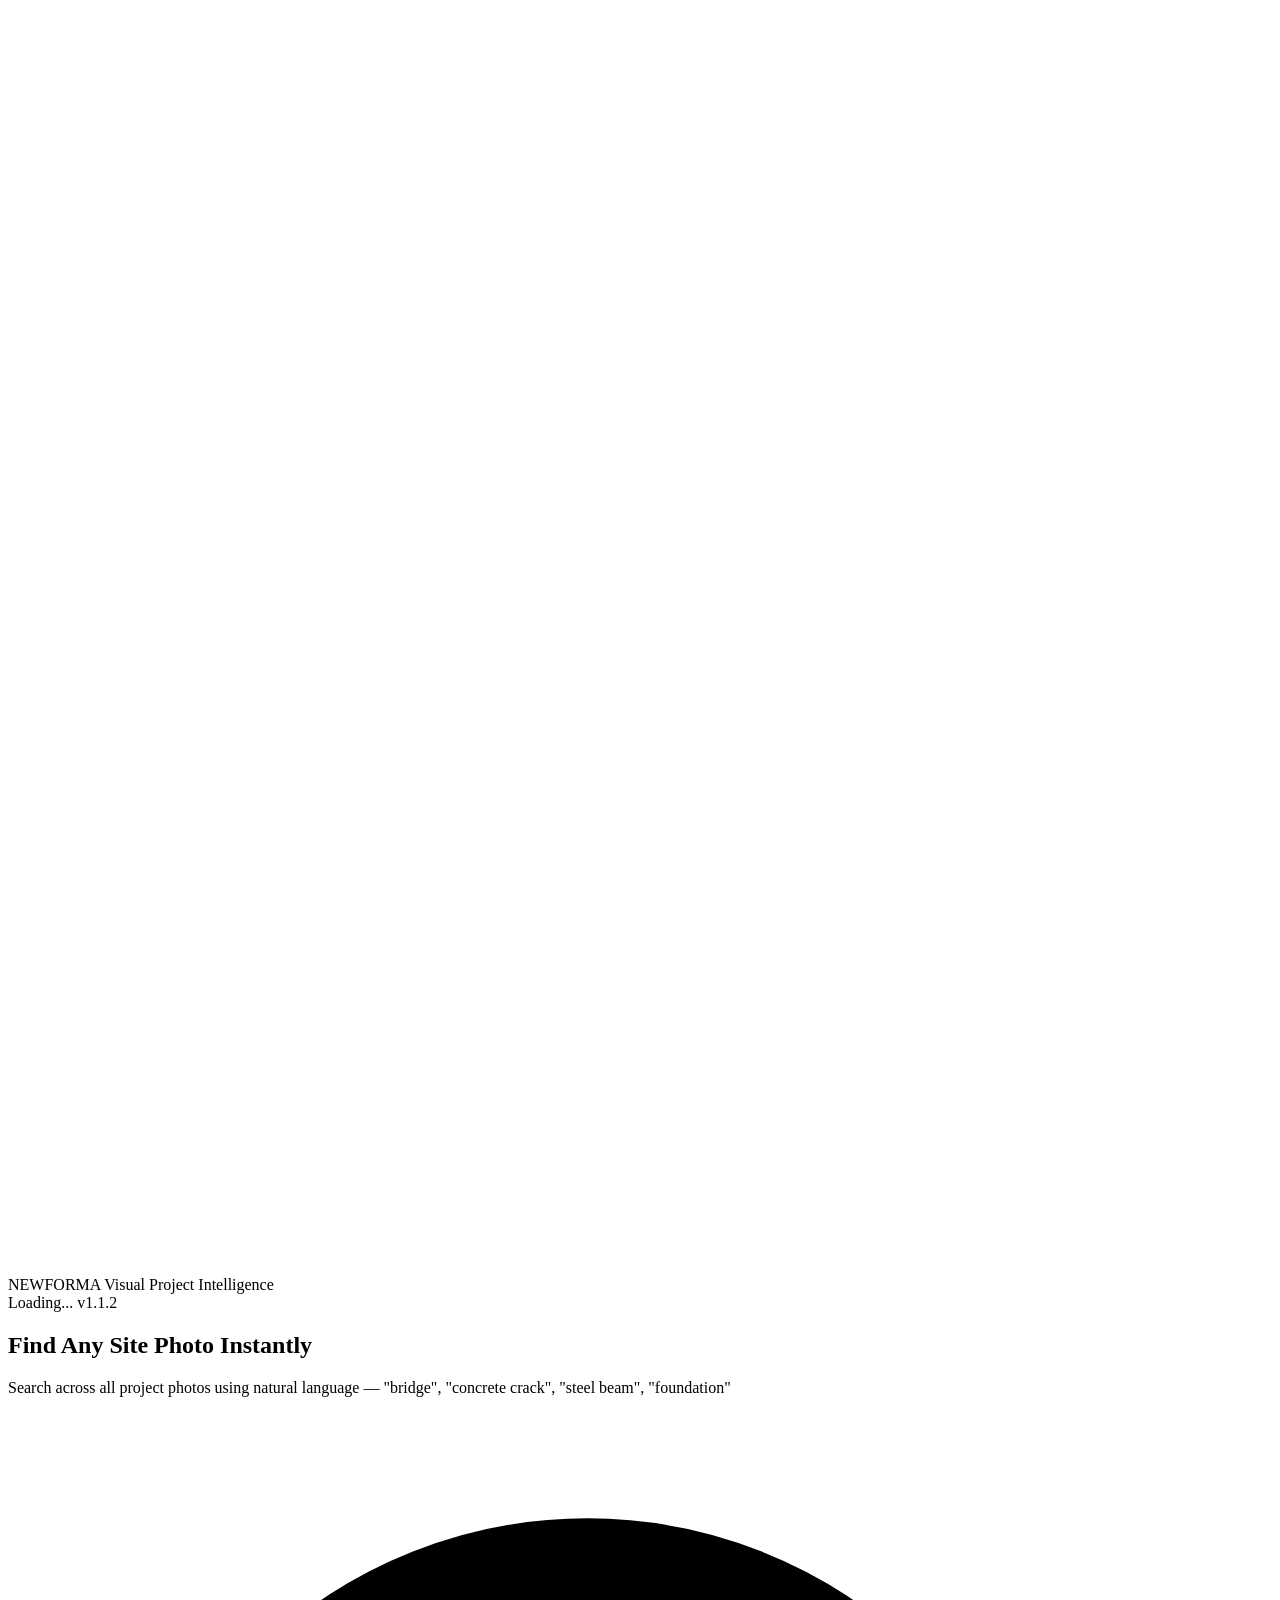
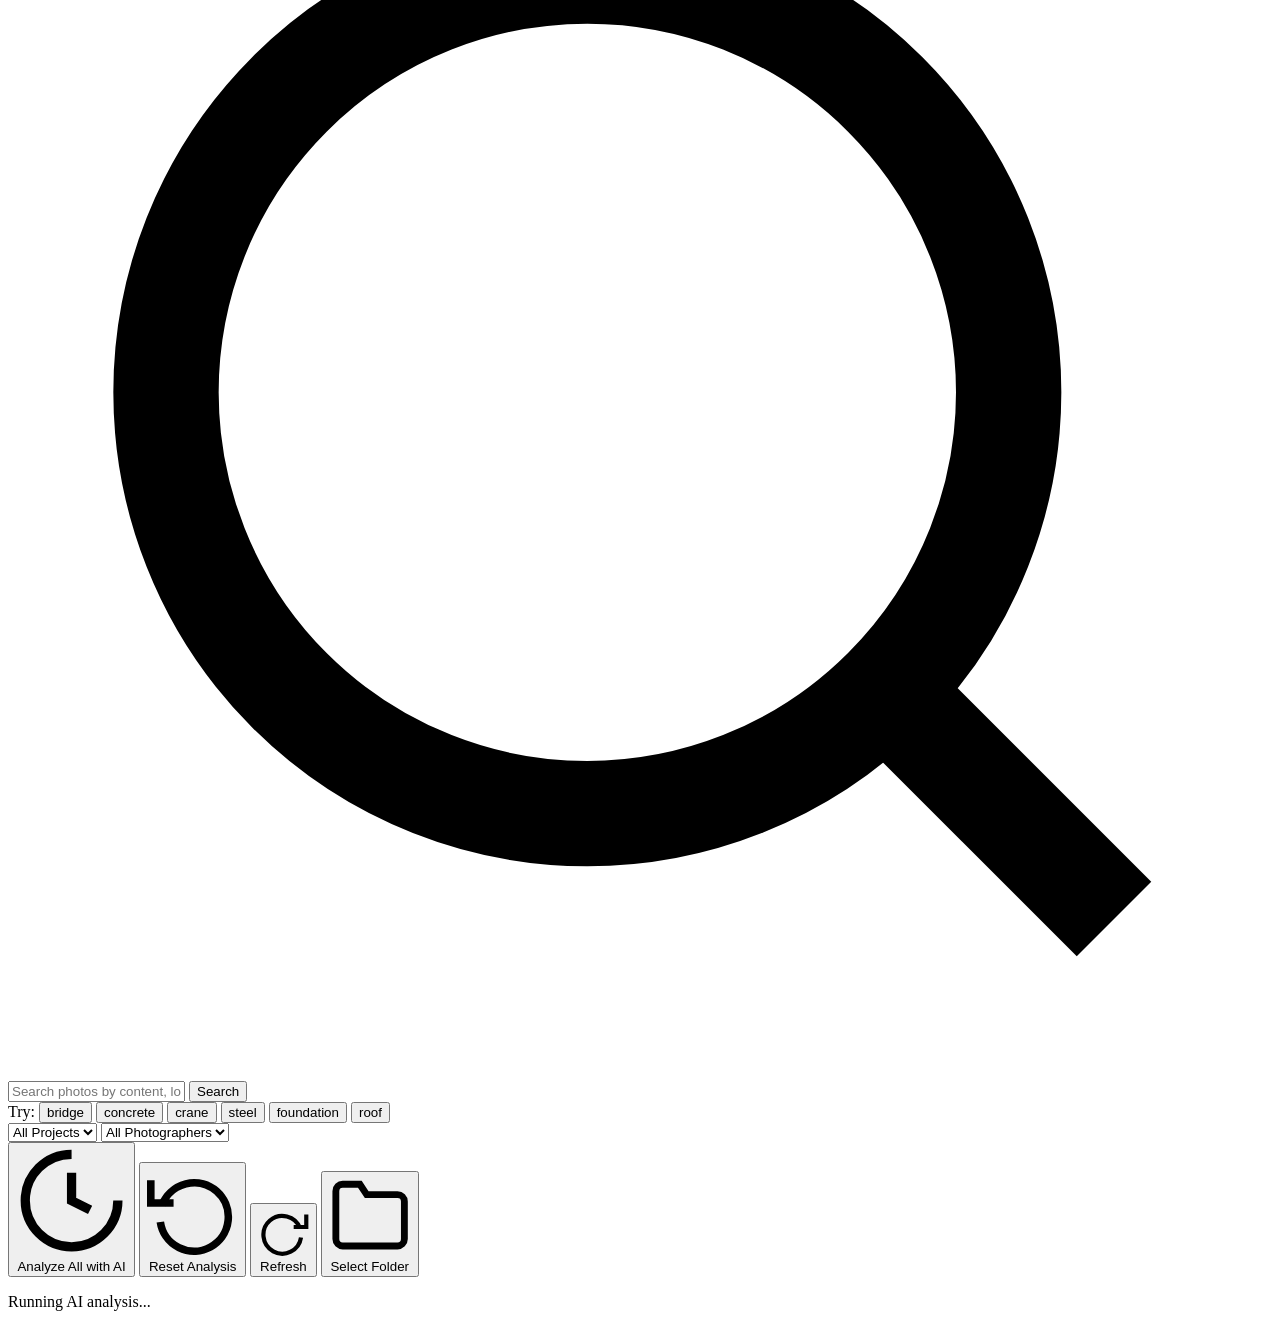
==== 2 - AI-Assisted Image Search/app/frontend/index.html @ d489d7b7 "fix(frontend): restore AI label confidence bars using ai_tags field v1.1.2" ====
<!DOCTYPE html>
<html lang="en">
<head>
  <meta charset="UTF-8" />
  <meta name="viewport" content="width=device-width, initial-scale=1.0" />
  <title>Visual Project Intelligence Search | Newforma</title>
  <link rel="icon" type="image/svg+xml" href="/favicon.svg" />
  <link rel="preconnect" href="https://fonts.googleapis.com" />
  <link rel="preconnect" href="https://fonts.gstatic.com" crossorigin />
  <link href="https://fonts.googleapis.com/css2?family=Montserrat:wght@300;400;600;700&display=swap" rel="stylesheet" />
  <link rel="stylesheet" href="/static/styles.css?v=1021" />
</head>
<body>
  <!-- Header -->
  <header class="header">
    <div class="header-inner">
      <div class="header-brand">
        <svg class="logo-mark" viewBox="0 0 48 48" fill="none" xmlns="http://www.w3.org/2000/svg" aria-hidden="true">
          <polygon points="24,2 44,13 44,35 24,46 4,35 4,13" fill="none" stroke="white" stroke-width="2"/>
          <line x1="24" y1="2" x2="24" y2="46" stroke="white" stroke-width="1.5"/>
          <line x1="4" y1="13" x2="44" y2="35" stroke="white" stroke-width="1.5"/>
          <line x1="44" y1="13" x2="4" y2="35" stroke="white" stroke-width="1.5"/>
          <line x1="24" y1="2" x2="44" y2="35" stroke="white" stroke-width="1"/>
          <line x1="24" y1="2" x2="4" y2="35" stroke="white" stroke-width="1"/>
        </svg>
        <div class="header-title">
          <span class="brand-name">NEWFORMA</span>
          <span class="product-name">Visual Project Intelligence</span>
        </div>
      </div>
      <nav class="header-nav">
        <span class="nav-badge" id="stats-badge">Loading...</span>
        <span class="version-badge">v1.1.2</span>
      </nav>
    </div>
  </header>

  <!-- Hero Search Bar -->
  <section class="hero">
    <div class="hero-inner">
      <h1 class="hero-title">Find Any Site Photo Instantly</h1>
      <p class="hero-subtitle">Search across all project photos using natural language — "bridge", "concrete crack", "steel beam", "foundation"</p>
      <div class="search-bar-wrapper">
        <div class="search-bar">
          <svg class="search-icon" viewBox="0 0 24 24" fill="none" stroke="currentColor" stroke-width="2" aria-hidden="true">
            <circle cx="11" cy="11" r="8"/><line x1="21" y1="21" x2="16.65" y2="16.65"/>
          </svg>
          <input
            type="text"
            id="search-input"
            class="search-input"
            placeholder="Search photos by content, location, or project..."
            autocomplete="off"
            aria-label="Search photos"
          />
          <button class="search-btn" id="search-btn" aria-label="Search">Search</button>
        </div>
        <div class="search-suggestions">
          <span class="suggestion-label">Try:</span>
          <button class="suggestion-chip" data-query="bridge">bridge</button>
          <button class="suggestion-chip" data-query="concrete">concrete</button>
          <button class="suggestion-chip" data-query="crane">crane</button>
          <button class="suggestion-chip" data-query="steel">steel</button>
          <button class="suggestion-chip" data-query="foundation">foundation</button>
          <button class="suggestion-chip" data-query="roof">roof</button>
        </div>
      </div>
    </div>
  </section>

  <!-- Filters & Actions Bar -->
  <div class="toolbar">
    <div class="toolbar-inner">
      <div class="filters">
        <select id="filter-project" class="filter-select" aria-label="Filter by project">
          <option value="">All Projects</option>
        </select>
        <select id="filter-photographer" class="filter-select" aria-label="Filter by photographer">
          <option value="">All Photographers</option>
        </select>
      </div>
      <div class="toolbar-actions">
        <button class="btn btn-secondary" id="analyze-all-btn">
          <svg viewBox="0 0 24 24" fill="none" stroke="currentColor" stroke-width="2" aria-hidden="true">
            <path d="M12 2a10 10 0 1 0 10 10"/><path d="M12 6v6l4 2"/>
          </svg>
          Analyze All with AI
        </button>
        <button class="btn btn-danger" id="reset-btn" title="Clear all AI analysis data">
          <svg viewBox="0 0 24 24" fill="none" stroke="currentColor" stroke-width="2" aria-hidden="true">
            <polyline points="1 4 1 10 7 10"/><path d="M3.51 15a9 9 0 1 0 .49-4.5"/>
          </svg>
          Reset Analysis
        </button>
        <button class="btn btn-ghost" id="refresh-btn" title="Reload photos from current folder">
          <svg viewBox="0 0 24 24" fill="none" stroke="currentColor" stroke-width="2" aria-hidden="true">
            <polyline points="23 4 23 10 17 10"/><path d="M20.49 15a9 9 0 1 1-.49-4.5"/>
          </svg>
          Refresh
        </button>
        <input type="file" id="folder-input" webkitdirectory multiple accept="image/*" style="display:none" aria-hidden="true" />
        <button class="btn btn-ghost" id="select-folder-btn" title="Load images from a local folder">
          <svg viewBox="0 0 24 24" fill="none" stroke="currentColor" stroke-width="2" aria-hidden="true">
            <path d="M22 19a2 2 0 0 1-2 2H4a2 2 0 0 1-2-2V5a2 2 0 0 1 2-2h5l2 3h9a2 2 0 0 1 2 2z"/>
          </svg>
          Select Folder
        </button>
      </div>
    </div>
  </div>

  <!-- Main Content -->
  <main class="main">
    <div class="results-info" id="results-info" aria-live="polite"></div>

    <!-- Analyze Progress (hidden by CSS, shown only during analysis) -->
    <div class="analyze-progress" id="analyze-progress">
      <div class="progress-bar-track">
        <div class="progress-bar-fill" id="progress-bar-fill"></div>
      </div>
      <p id="progress-label">Running AI analysis...</p>
    </div>

    <!-- Loading State removed -->
    <!-- Empty State removed -->

    <!-- Photo Grid -->
    <div class="photo-grid" id="photo-grid" role="list" aria-label="Photo results"></div>

    <!-- Empty State -->
    <div class="empty-state" id="empty-state" hidden>
      <svg viewBox="0 0 64 64" fill="none" stroke="currentColor" stroke-width="1.5" aria-hidden="true">
        <rect x="6" y="14" width="52" height="38" rx="4"/>
        <circle cx="22" cy="28" r="6"/>
        <path d="M6 44l14-10 10 10 10-8 18 14"/>
        <line x1="44" y1="8" x2="44" y2="20" stroke-width="2"/>
        <line x1="38" y1="14" x2="50" y2="14" stroke-width="2"/>
      </svg>
      <h3 id="empty-title">No photos found</h3>
      <p id="empty-message">Try a different search term, or clear the filters to browse all photos.</p>
      <button class="btn btn-secondary" id="empty-clear-btn" style="margin-top:8px">Clear Search</button>
    </div>

    <!-- Loading State -->
    <div class="loading-state" id="loading-state" hidden>
      <div class="spinner" aria-hidden="true"></div>
      <span id="loading-message">Searching...</span>
    </div>
  </main>

  <!-- Photo Detail Modal -->
  <div class="modal-overlay" id="modal-overlay" role="dialog" aria-modal="true" aria-labelledby="modal-title" hidden>
    <div class="modal">
      <button class="modal-close" id="modal-close" aria-label="Close">
        <svg viewBox="0 0 24 24" fill="none" stroke="currentColor" stroke-width="2"><line x1="18" y1="6" x2="6" y2="18"/><line x1="6" y1="6" x2="18" y2="18"/></svg>
      </button>
      <div class="modal-body">
        <div class="modal-image-wrap">
          <img id="modal-image" src="" alt="" class="modal-image" />
          <button class="modal-analyze-btn" id="modal-analyze-btn">Analyze with AI</button>
        </div>
        <div class="modal-info">
          <h2 class="modal-title" id="modal-title"></h2>
          <div class="modal-meta" id="modal-meta"></div>
          <div class="modal-description" id="modal-description"></div>
          <div class="modal-tags" id="modal-tags"></div>
          <div class="modal-labels" id="modal-labels"></div>
        </div>
      </div>
    </div>
  </div>

  <!-- Toast Notification -->
  <div class="toast" id="toast" role="alert" aria-live="assertive"></div>

  <script src="/static/app.js?v=1021"></script>
</body>
</html>
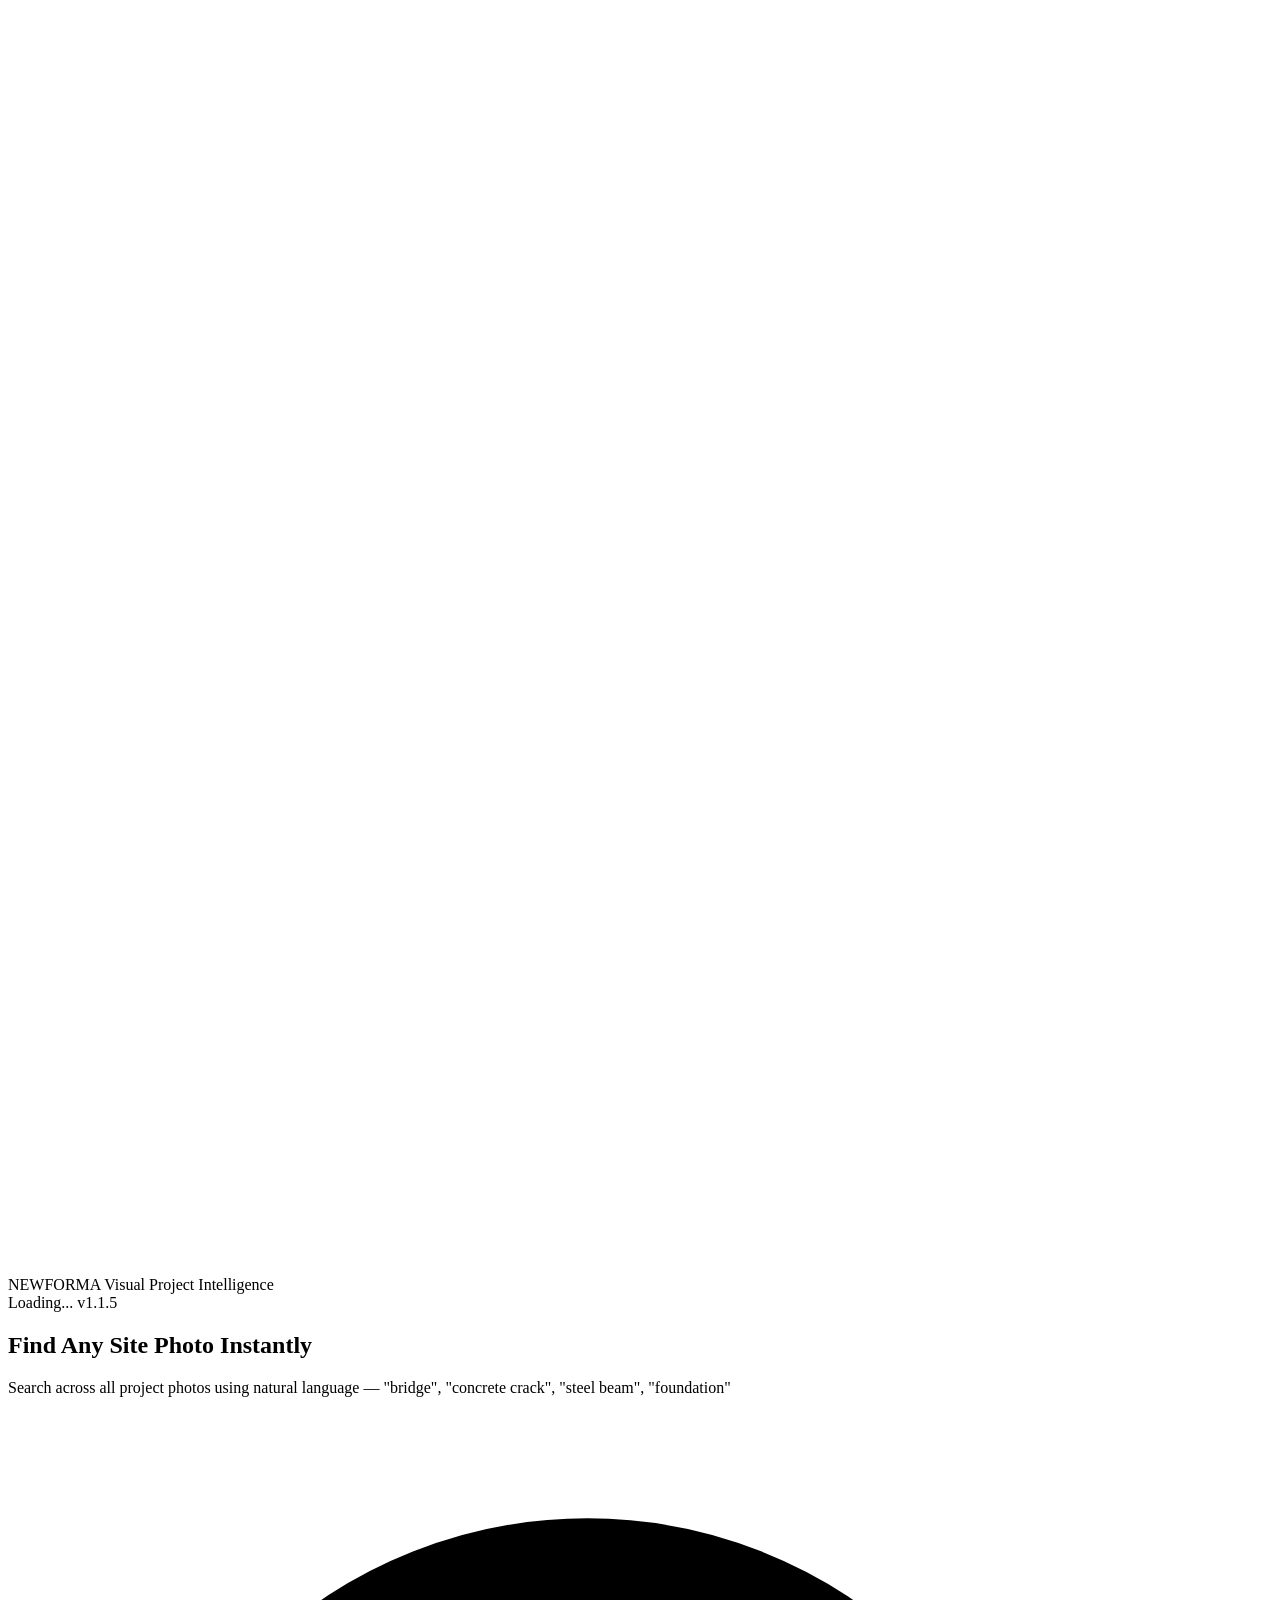
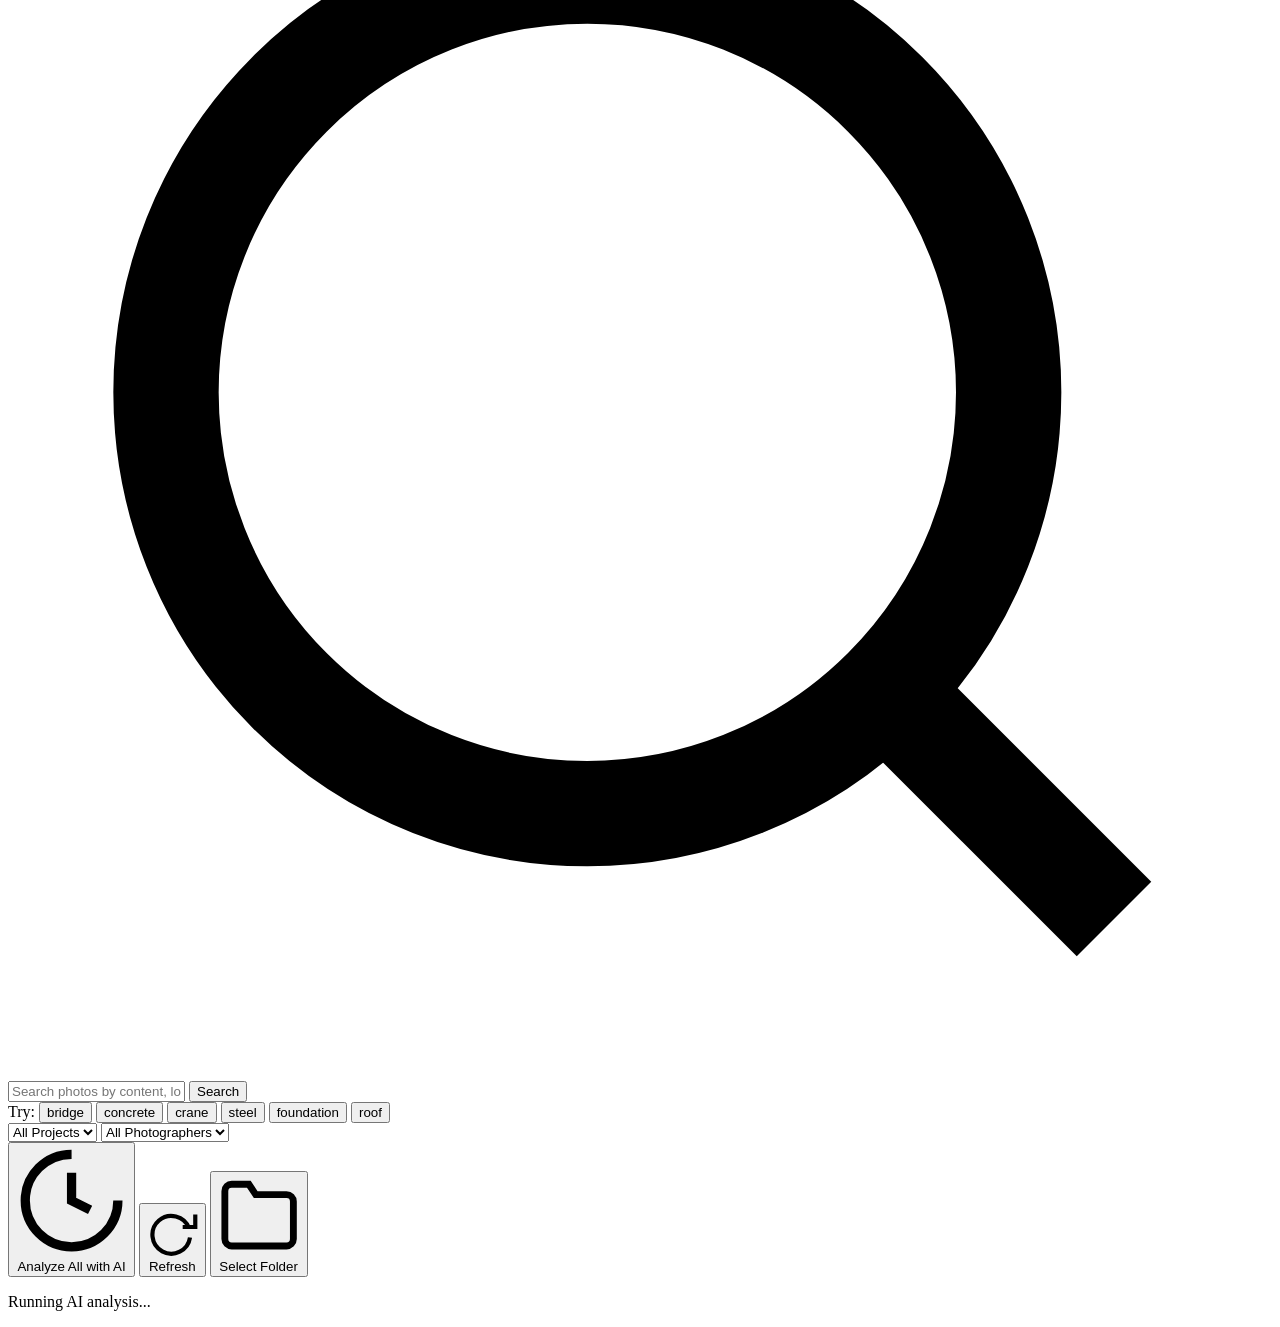
==== commit ebe88a1e: "feat(frontend): analyze each photo individually, remove reset button v1.1.5" ====
--- a/2 - AI-Assisted Image Search/app/frontend/index.html
+++ b/2 - AI-Assisted Image Search/app/frontend/index.html
@@ -30,7 +30,7 @@
       </div>
       <nav class="header-nav">
         <span class="nav-badge" id="stats-badge">Loading...</span>
-        <span class="version-badge">v1.1.2</span>
+        <span class="version-badge">v1.1.5</span>
       </nav>
     </div>
   </header>
@@ -85,12 +85,6 @@
             <path d="M12 2a10 10 0 1 0 10 10"/><path d="M12 6v6l4 2"/>
           </svg>
           Analyze All with AI
-        </button>
-        <button class="btn btn-danger" id="reset-btn" title="Clear all AI analysis data">
-          <svg viewBox="0 0 24 24" fill="none" stroke="currentColor" stroke-width="2" aria-hidden="true">
-            <polyline points="1 4 1 10 7 10"/><path d="M3.51 15a9 9 0 1 0 .49-4.5"/>
-          </svg>
-          Reset Analysis
         </button>
         <button class="btn btn-ghost" id="refresh-btn" title="Reload photos from current folder">
           <svg viewBox="0 0 24 24" fill="none" stroke="currentColor" stroke-width="2" aria-hidden="true">
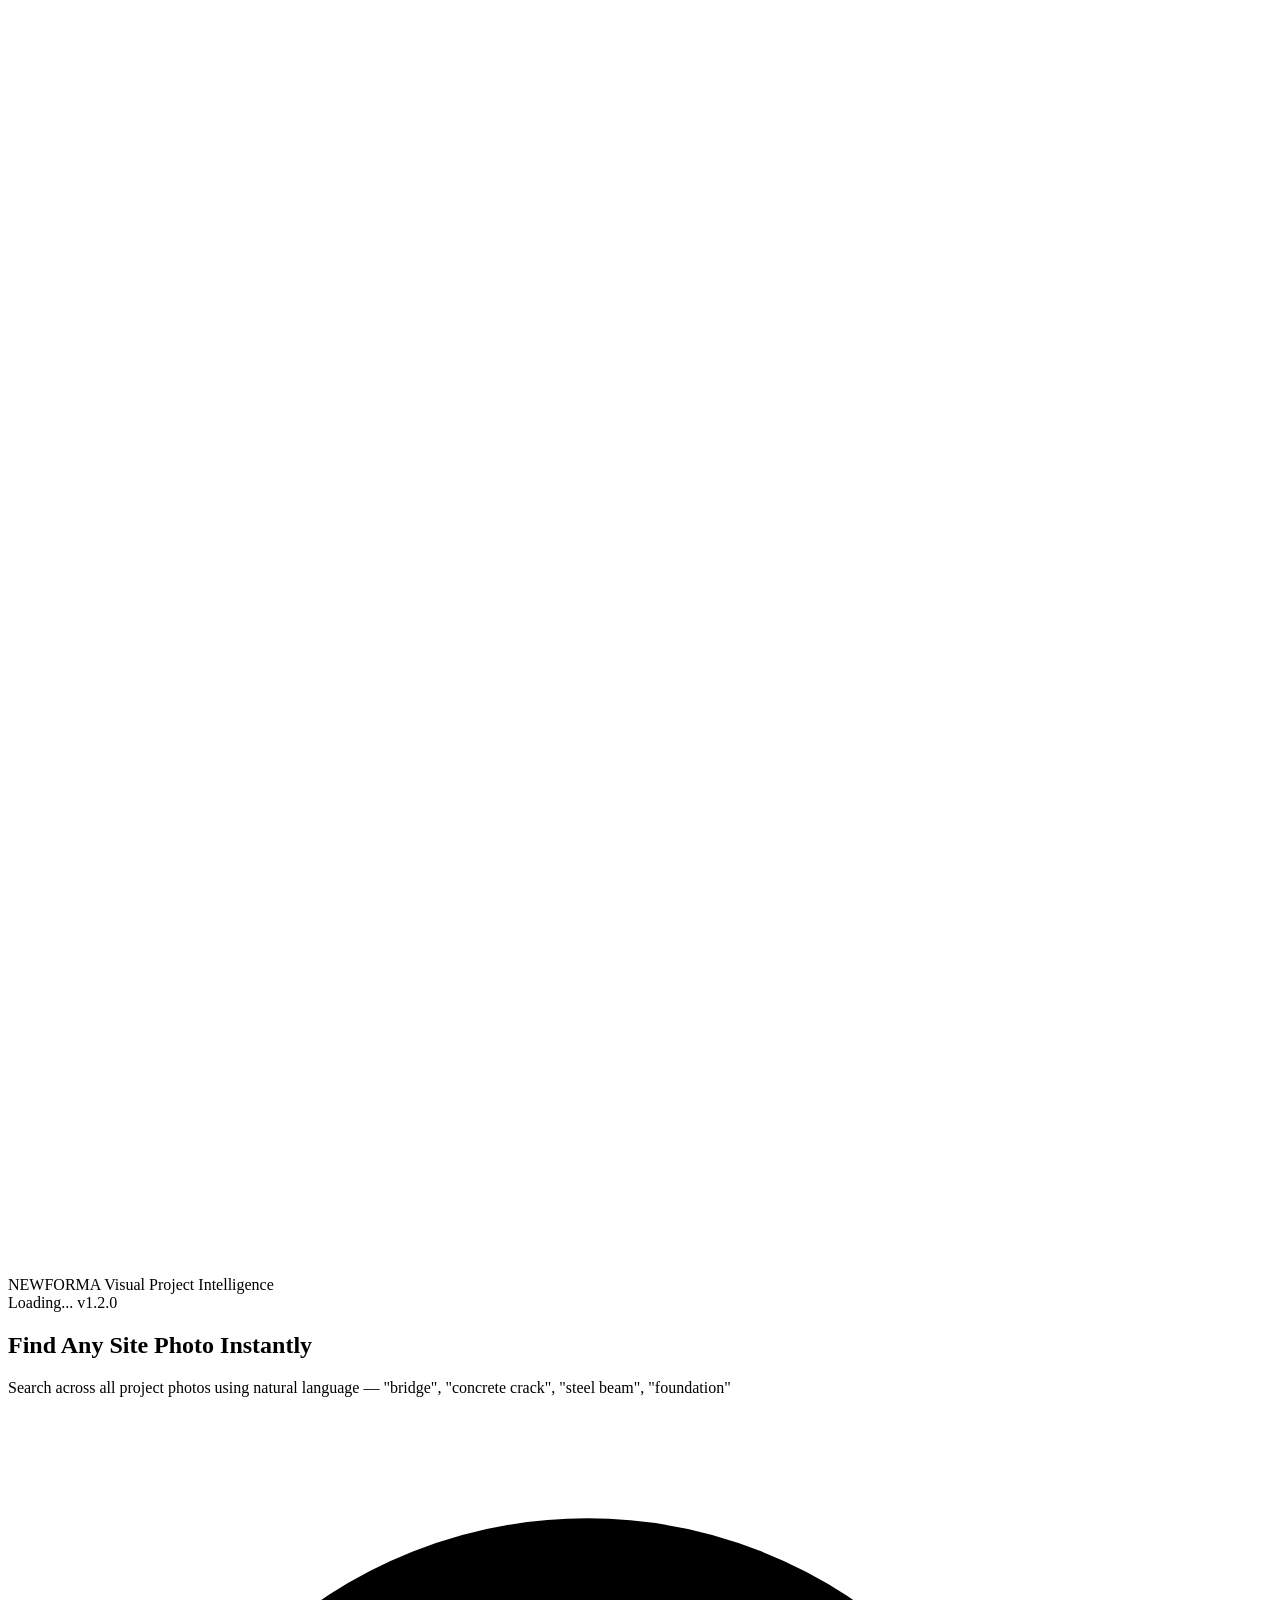
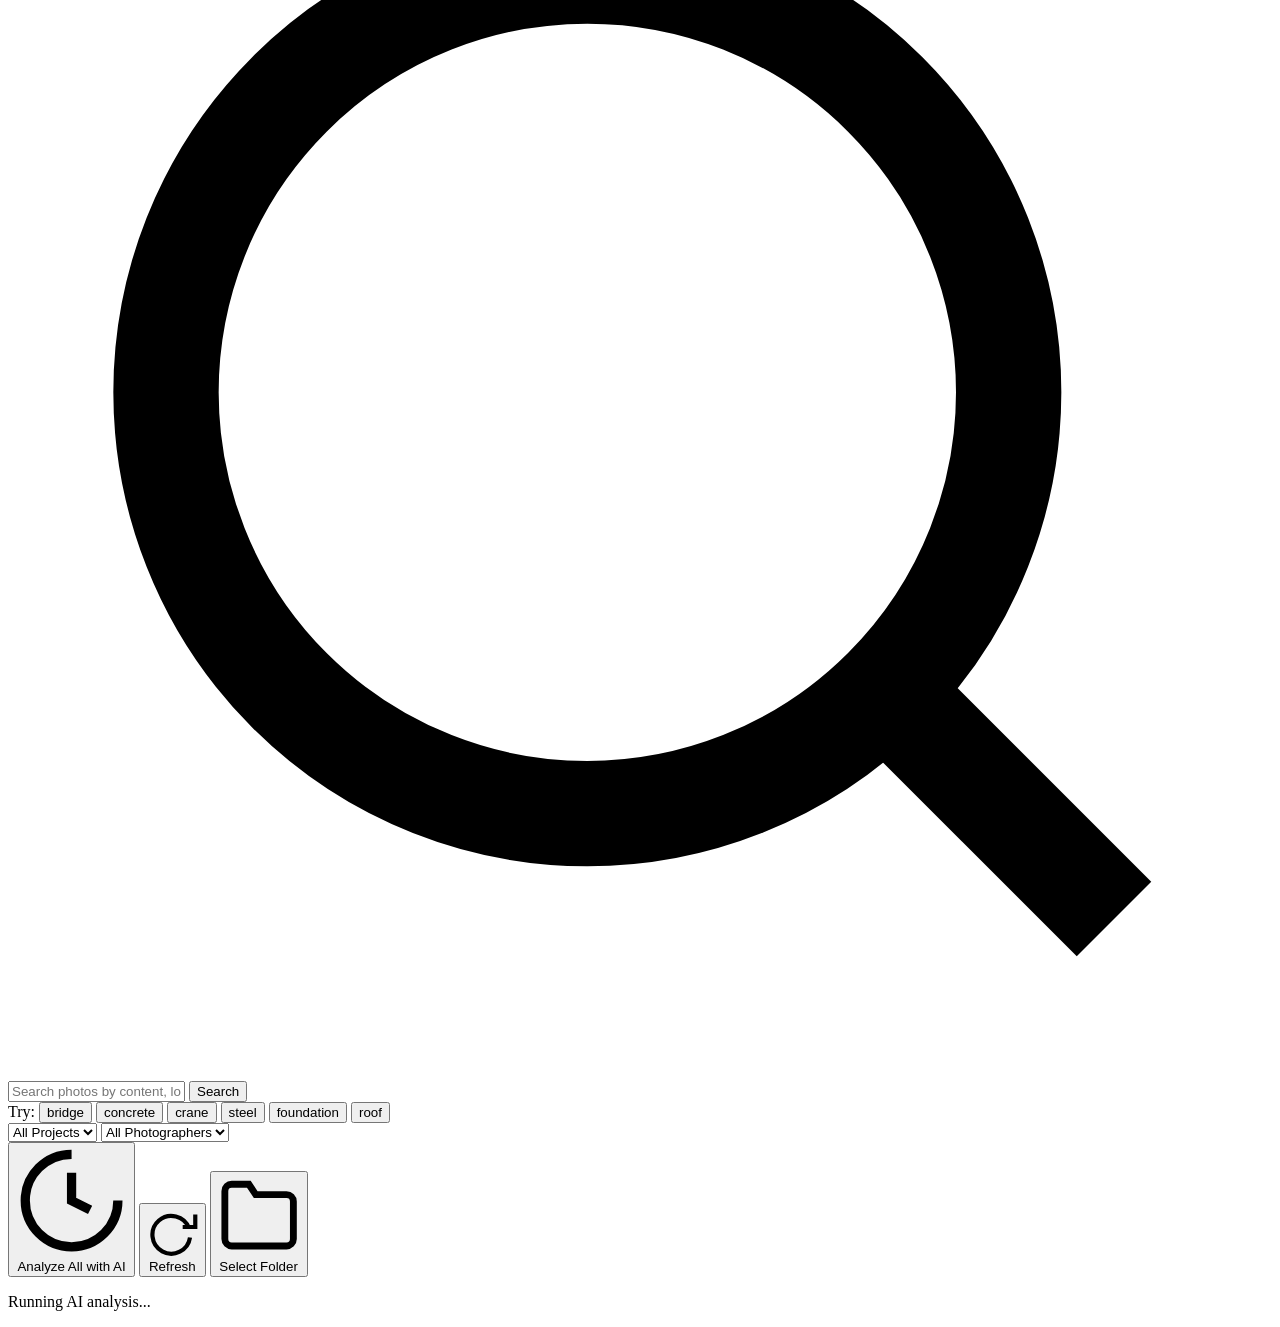
==== commit 6ac8b2d6: "feat(frontend): Find Similar button, fix filters/modal, remove reset v1.2.0" ====
--- a/2 - AI-Assisted Image Search/app/frontend/index.html
+++ b/2 - AI-Assisted Image Search/app/frontend/index.html
@@ -30,7 +30,7 @@
       </div>
       <nav class="header-nav">
         <span class="nav-badge" id="stats-badge">Loading...</span>
-        <span class="version-badge">v1.1.5</span>
+        <span class="version-badge">v1.2.0</span>
       </nav>
     </div>
   </header>
@@ -152,6 +152,7 @@
         <div class="modal-image-wrap">
           <img id="modal-image" src="" alt="" class="modal-image" />
           <button class="modal-analyze-btn" id="modal-analyze-btn">Analyze with AI</button>
+          <button class="modal-similar-btn" id="modal-similar-btn">Find Similar</button>
         </div>
         <div class="modal-info">
           <h2 class="modal-title" id="modal-title"></h2>
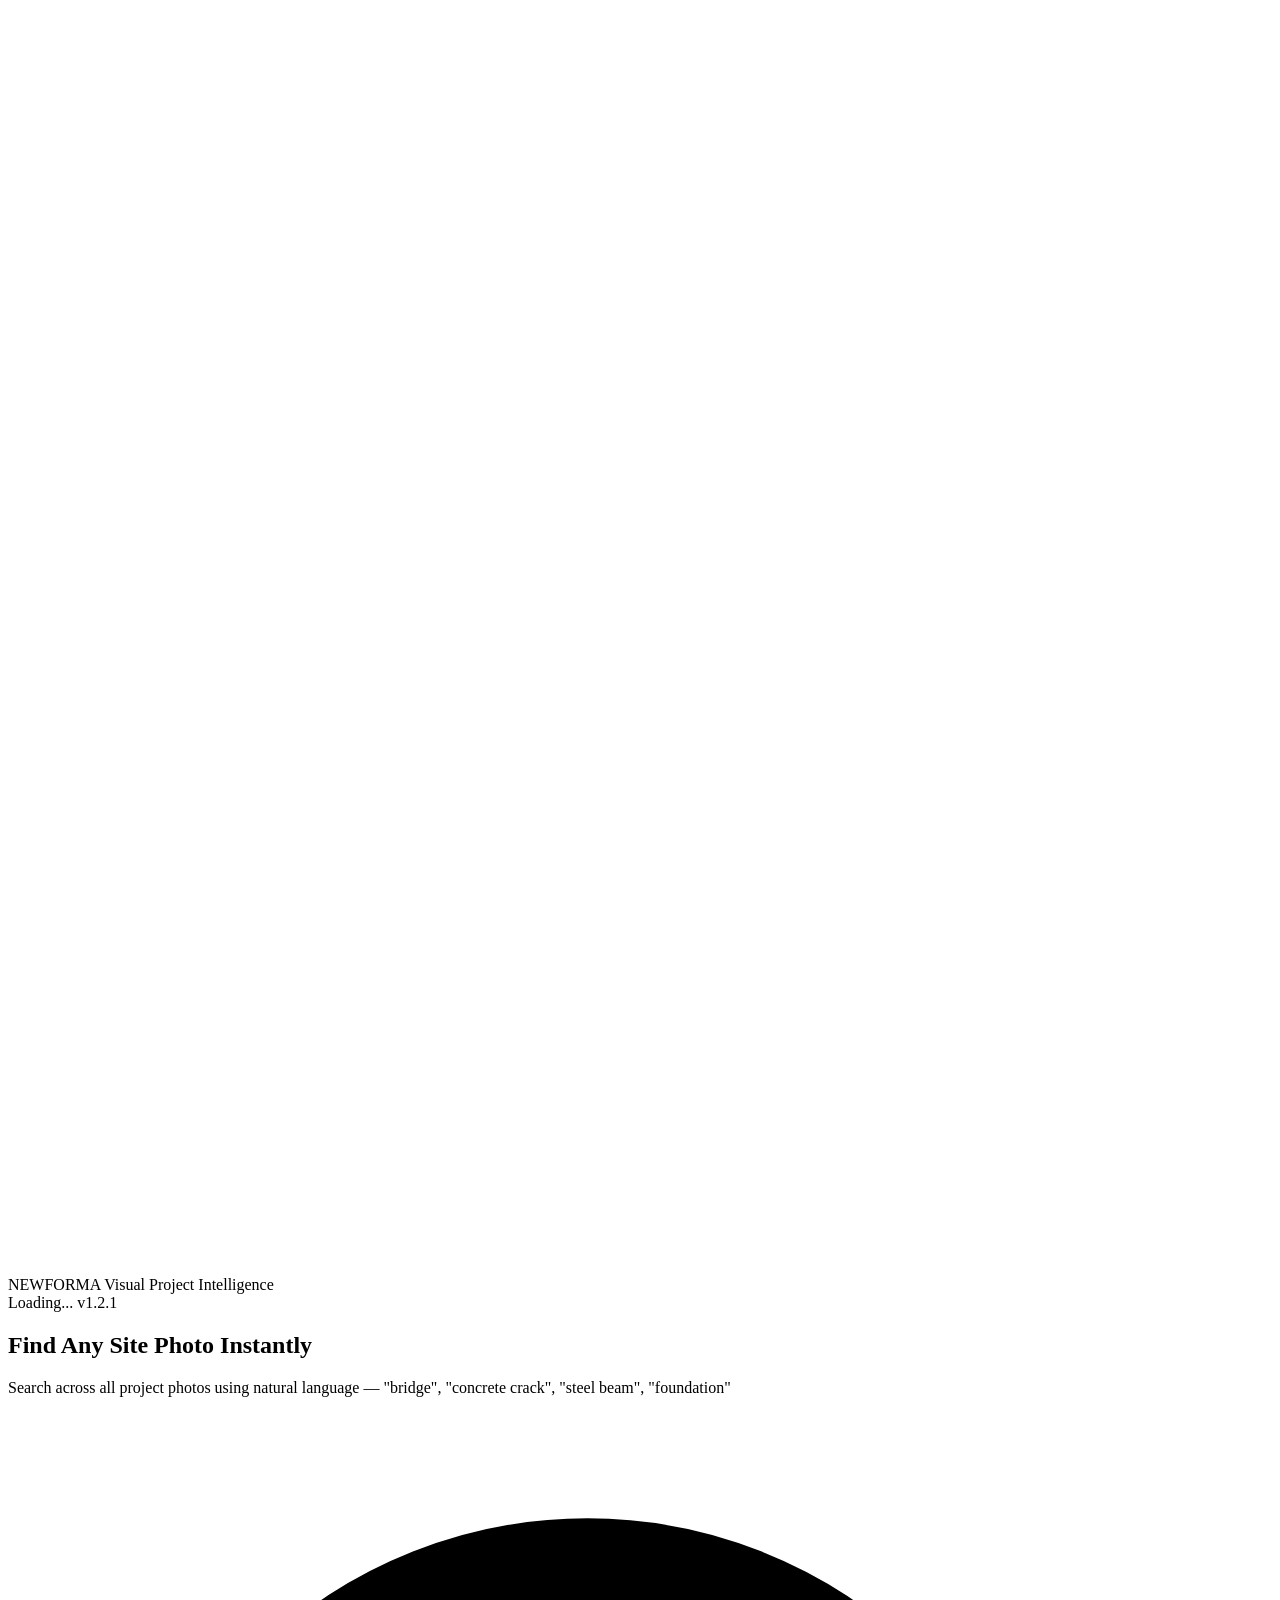
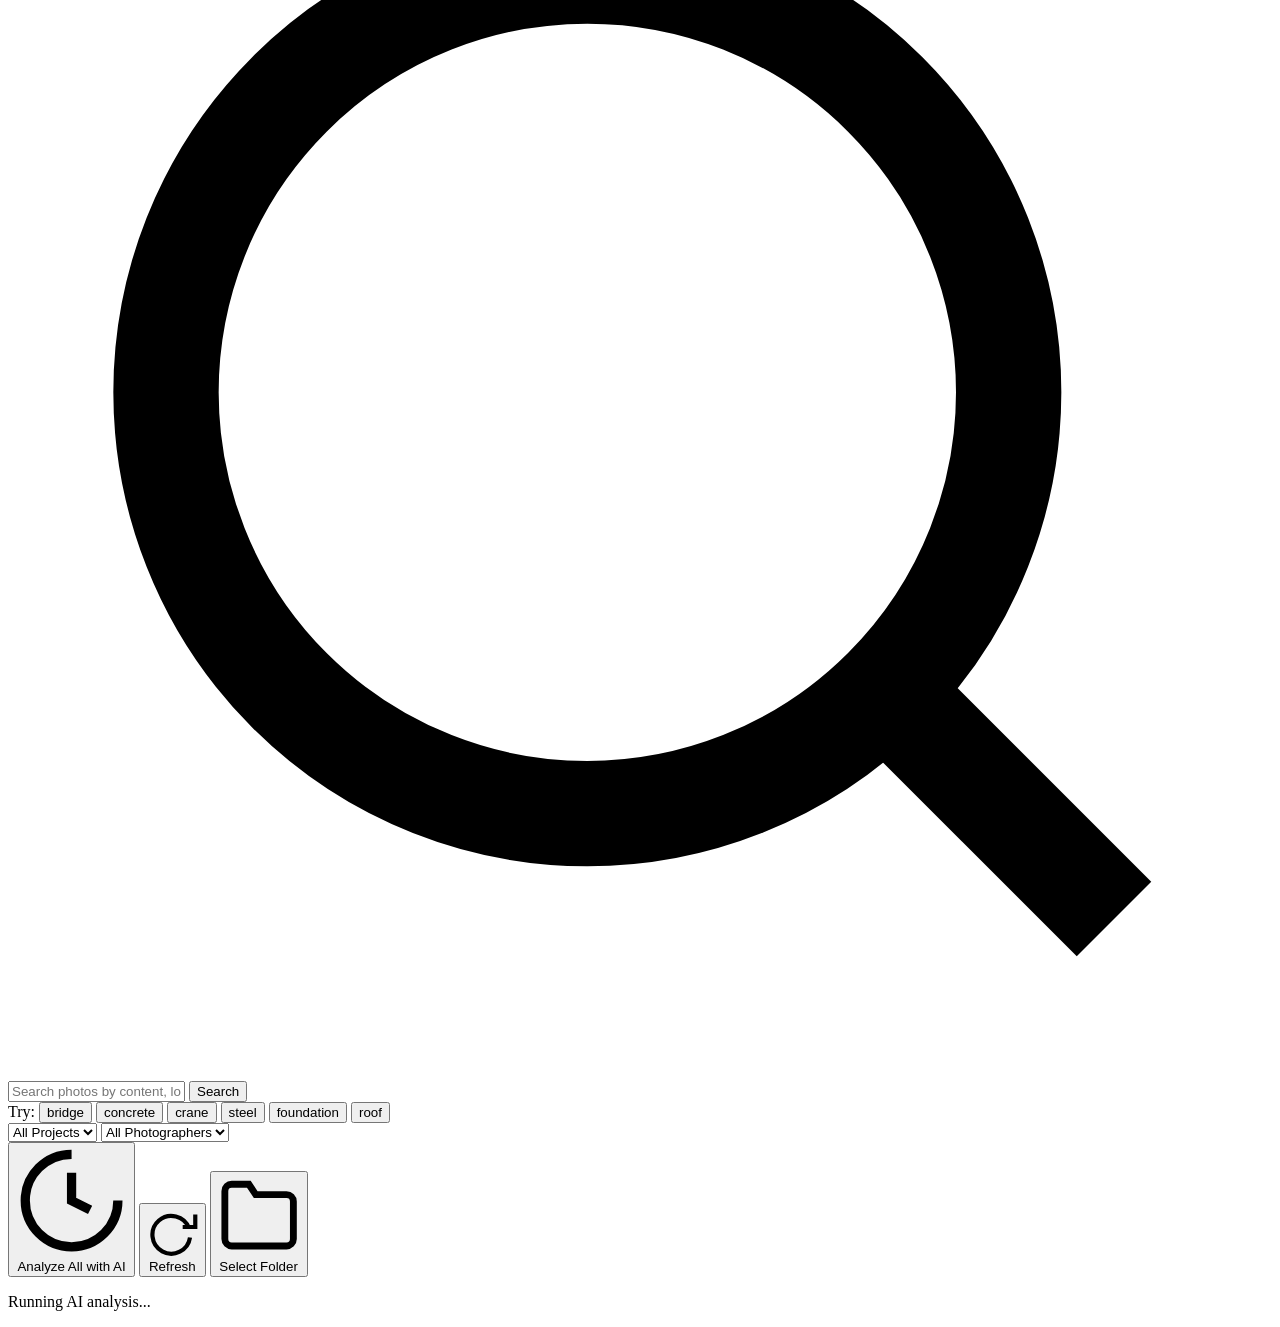
==== commit e38826c1: "fix(frontend): clear searchbar on Find Similar, reset placeholder v1.2.1" ====
--- a/2 - AI-Assisted Image Search/app/frontend/index.html
+++ b/2 - AI-Assisted Image Search/app/frontend/index.html
@@ -30,7 +30,7 @@
       </div>
       <nav class="header-nav">
         <span class="nav-badge" id="stats-badge">Loading...</span>
-        <span class="version-badge">v1.2.0</span>
+        <span class="version-badge">v1.2.1</span>
       </nav>
     </div>
   </header>
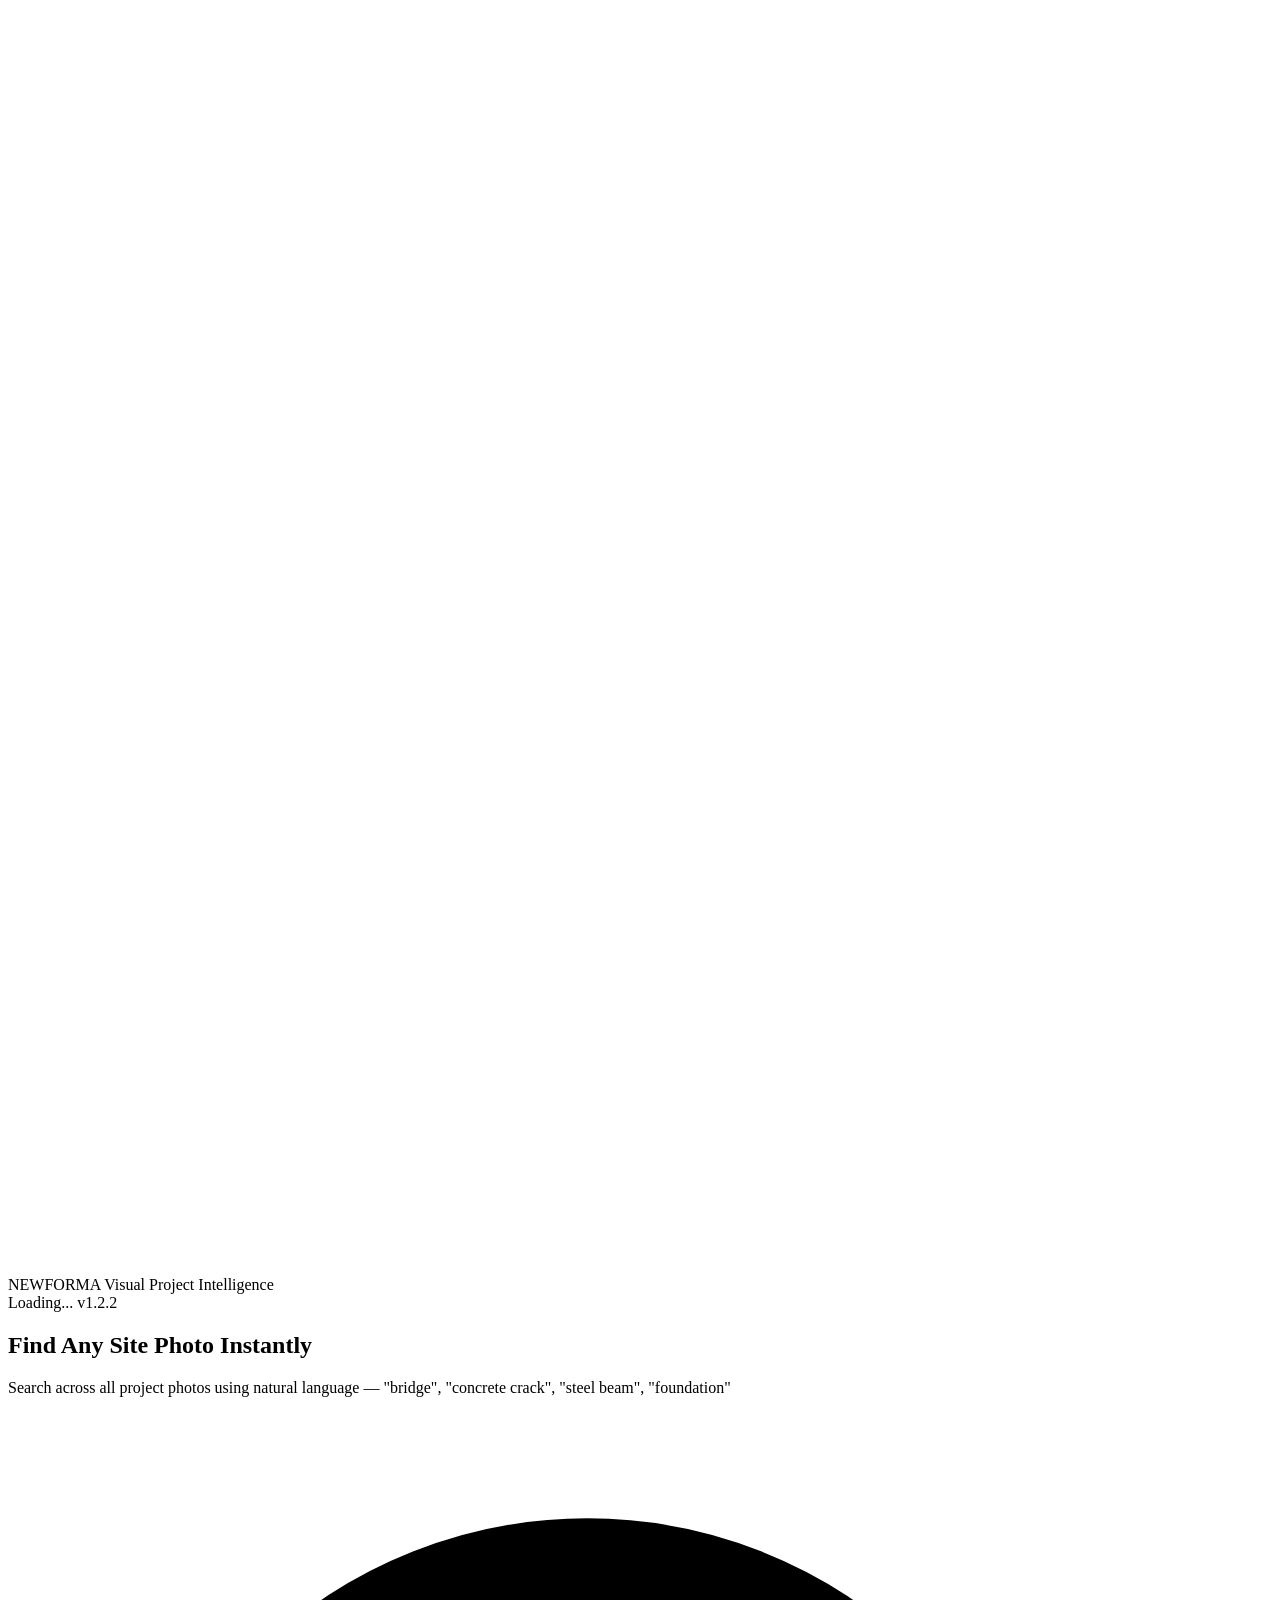
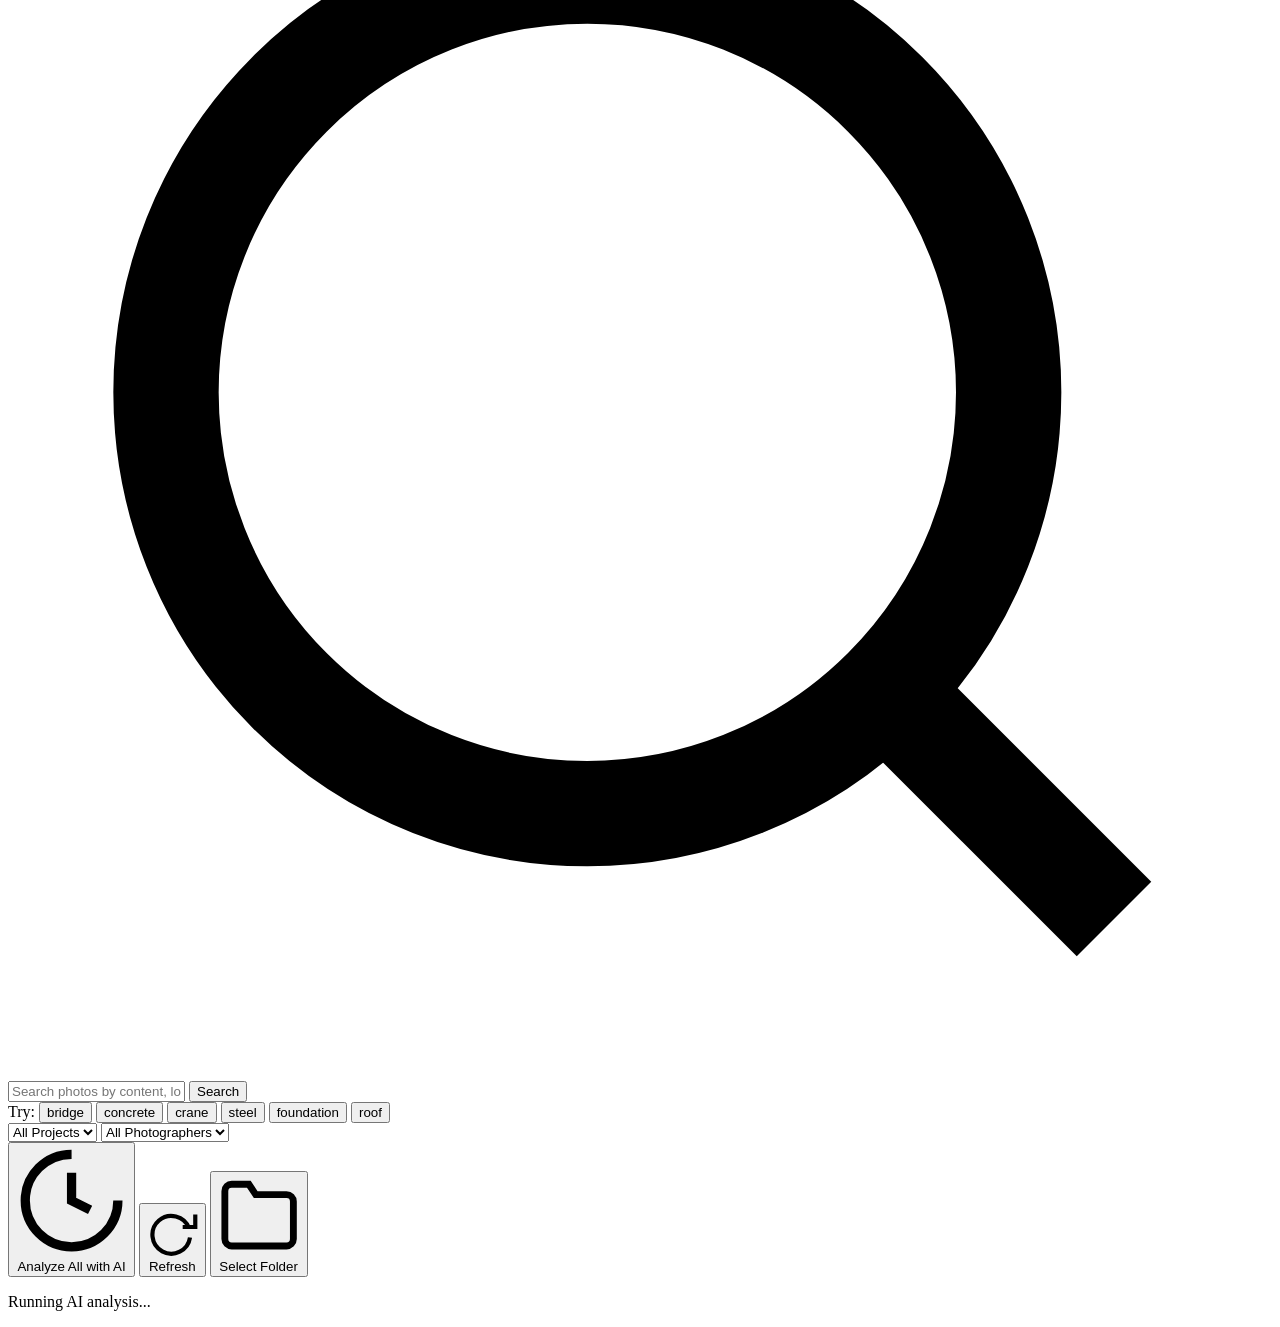
==== commit 4a3f7206: "fix(frontend): Find Similar requires 2+ matching tags, max 8 results v1.2.2" ====
--- a/2 - AI-Assisted Image Search/app/frontend/index.html
+++ b/2 - AI-Assisted Image Search/app/frontend/index.html
@@ -30,7 +30,7 @@
       </div>
       <nav class="header-nav">
         <span class="nav-badge" id="stats-badge">Loading...</span>
-        <span class="version-badge">v1.2.1</span>
+        <span class="version-badge">v1.2.2</span>
       </nav>
     </div>
   </header>
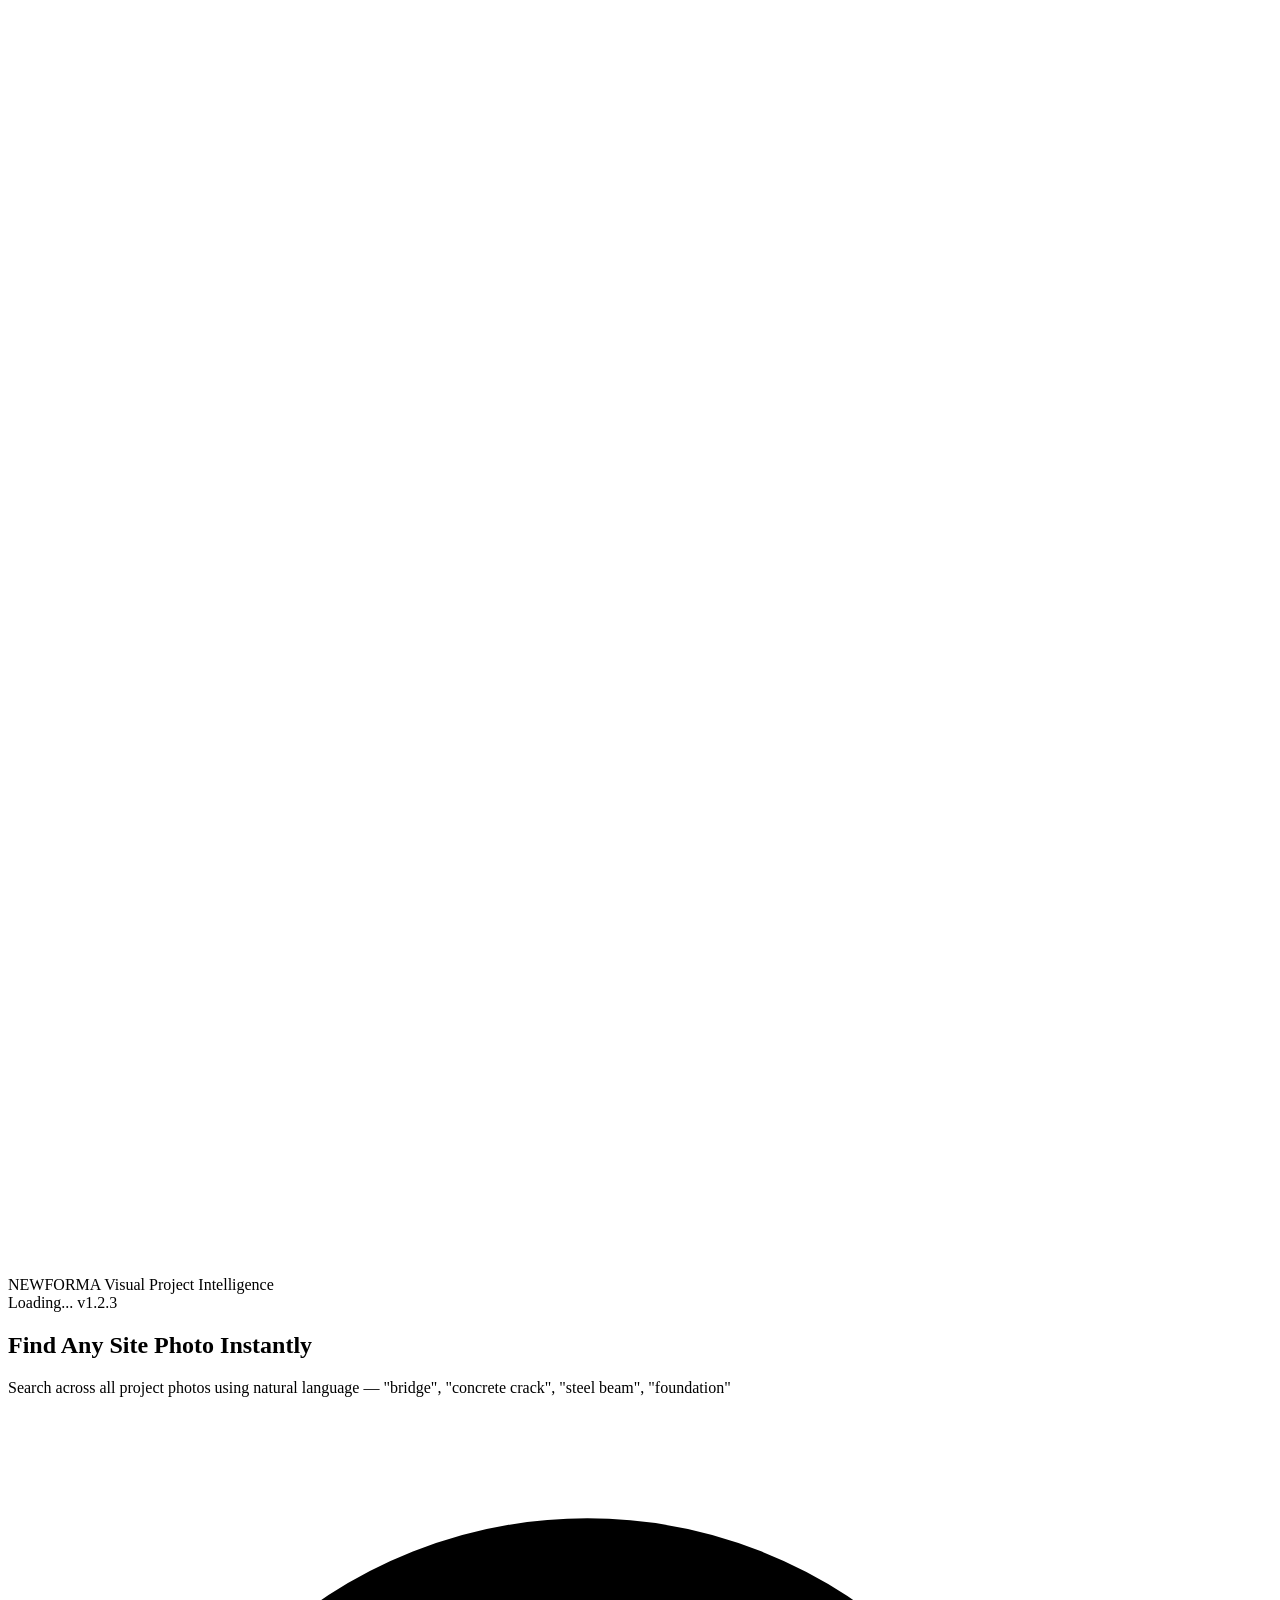
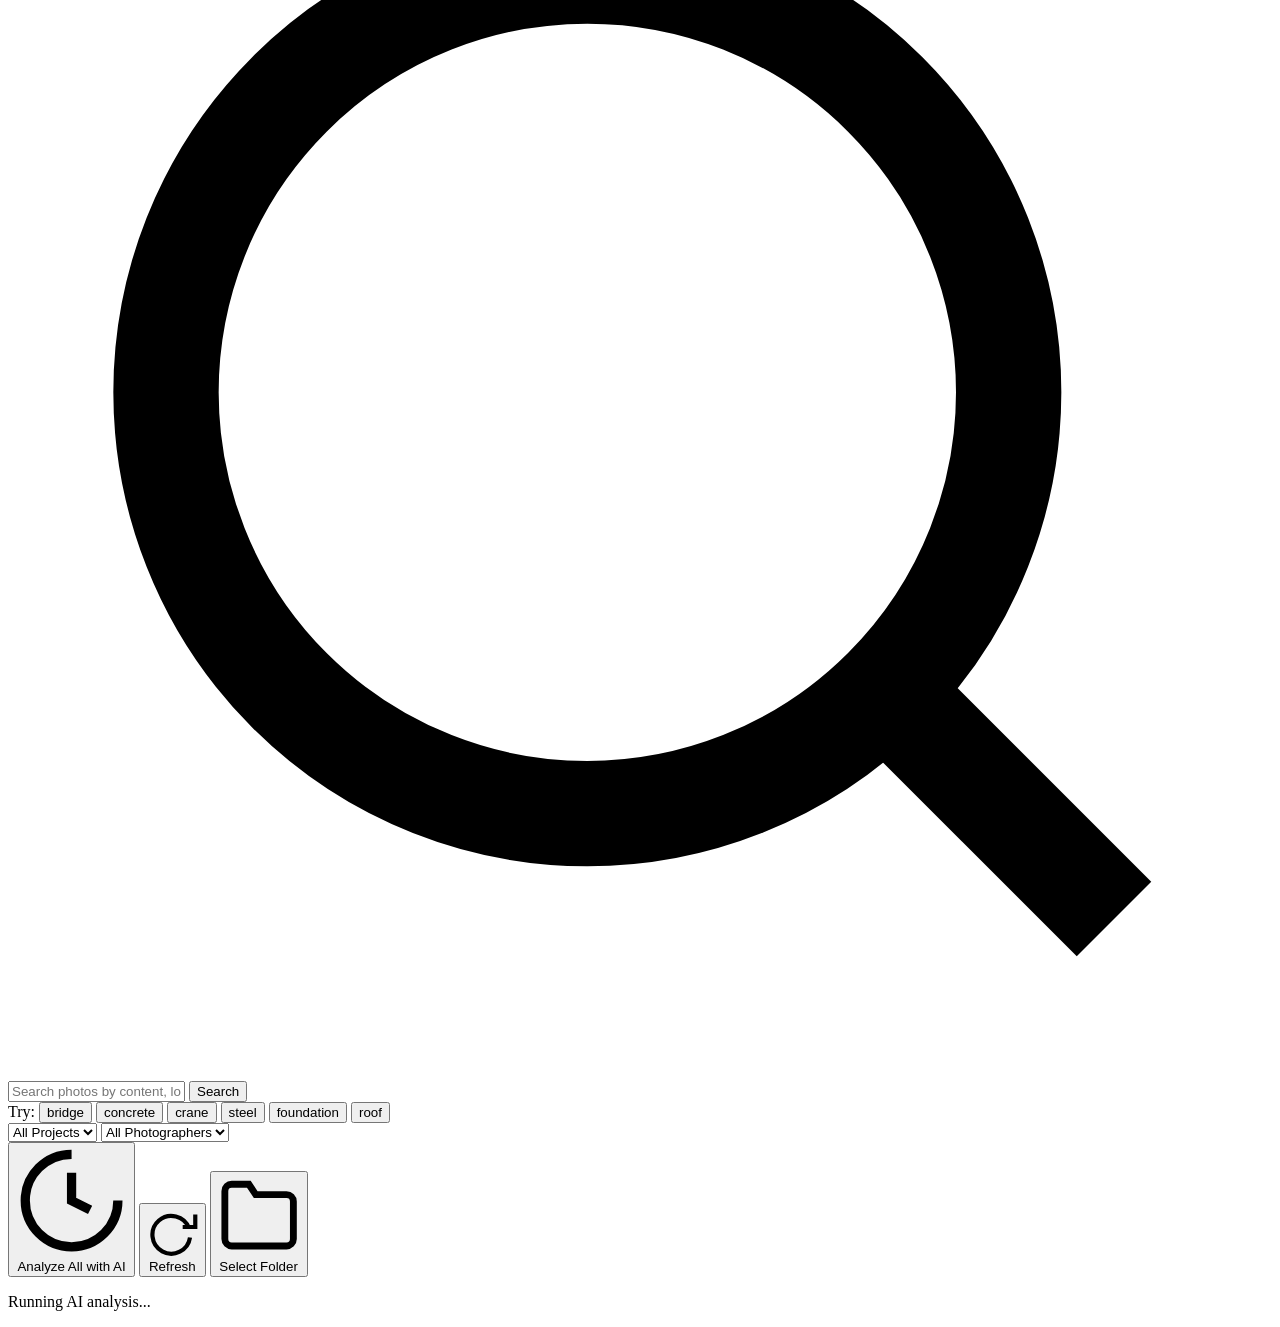
==== commit 288876cd: "fix(frontend): photographer filter, Find Similar threshold v1.2.3" ====
--- a/2 - AI-Assisted Image Search/app/frontend/index.html
+++ b/2 - AI-Assisted Image Search/app/frontend/index.html
@@ -30,7 +30,7 @@
       </div>
       <nav class="header-nav">
         <span class="nav-badge" id="stats-badge">Loading...</span>
-        <span class="version-badge">v1.2.2</span>
+        <span class="version-badge">v1.2.3</span>
       </nav>
     </div>
   </header>
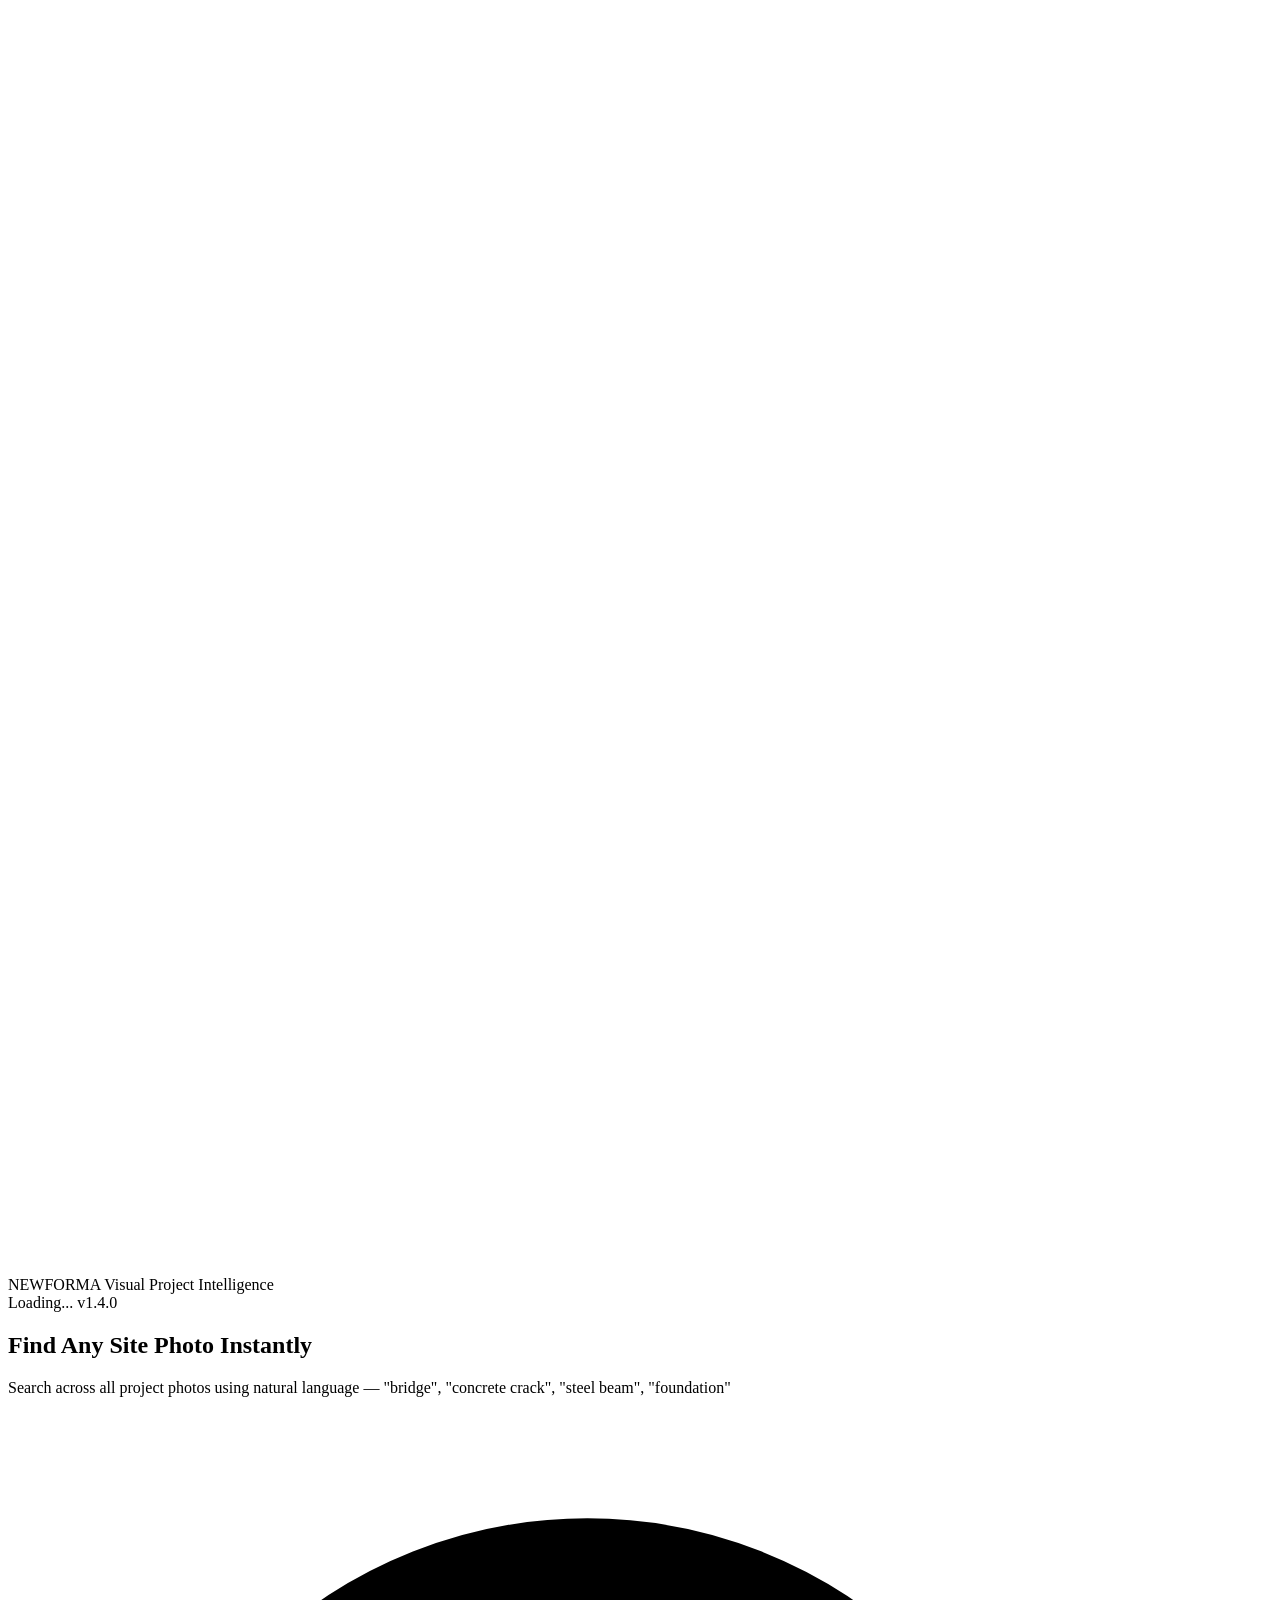
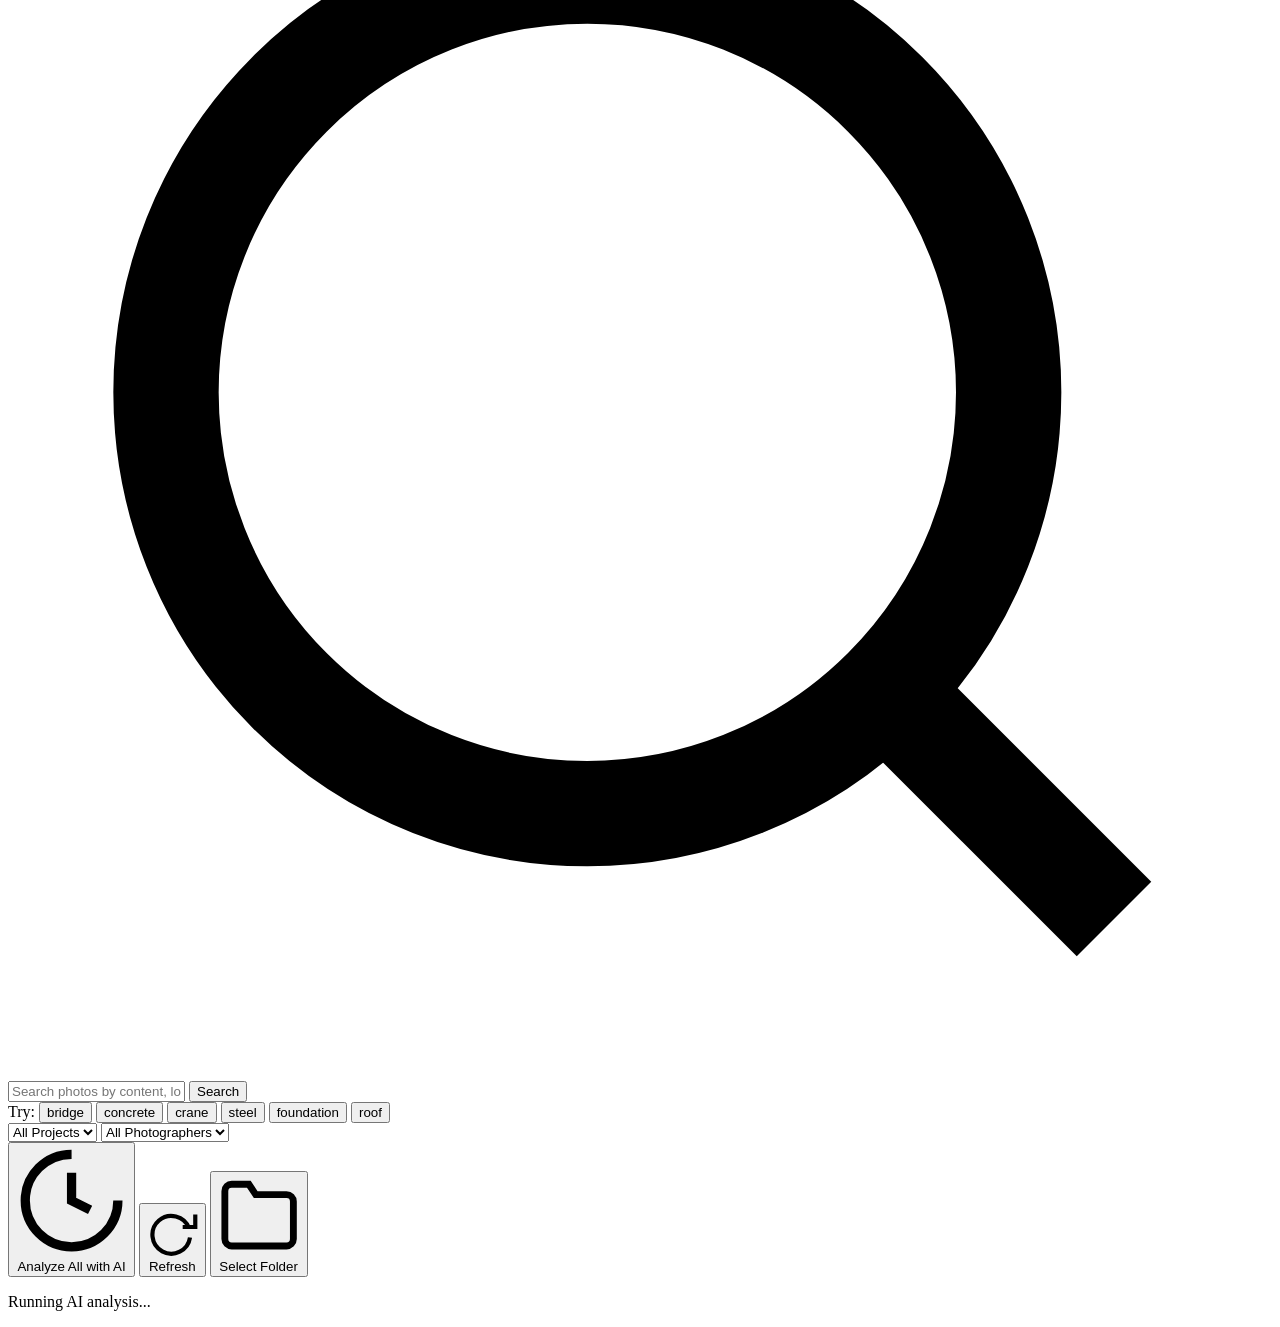
==== commit b0e66706: "feat(frontend): Find Similar filters all photos by shared tags v1.4.0" ====
--- a/2 - AI-Assisted Image Search/app/frontend/index.html
+++ b/2 - AI-Assisted Image Search/app/frontend/index.html
@@ -30,7 +30,7 @@
       </div>
       <nav class="header-nav">
         <span class="nav-badge" id="stats-badge">Loading...</span>
-        <span class="version-badge">v1.2.3</span>
+        <span class="version-badge">v1.4.0</span>
       </nav>
     </div>
   </header>
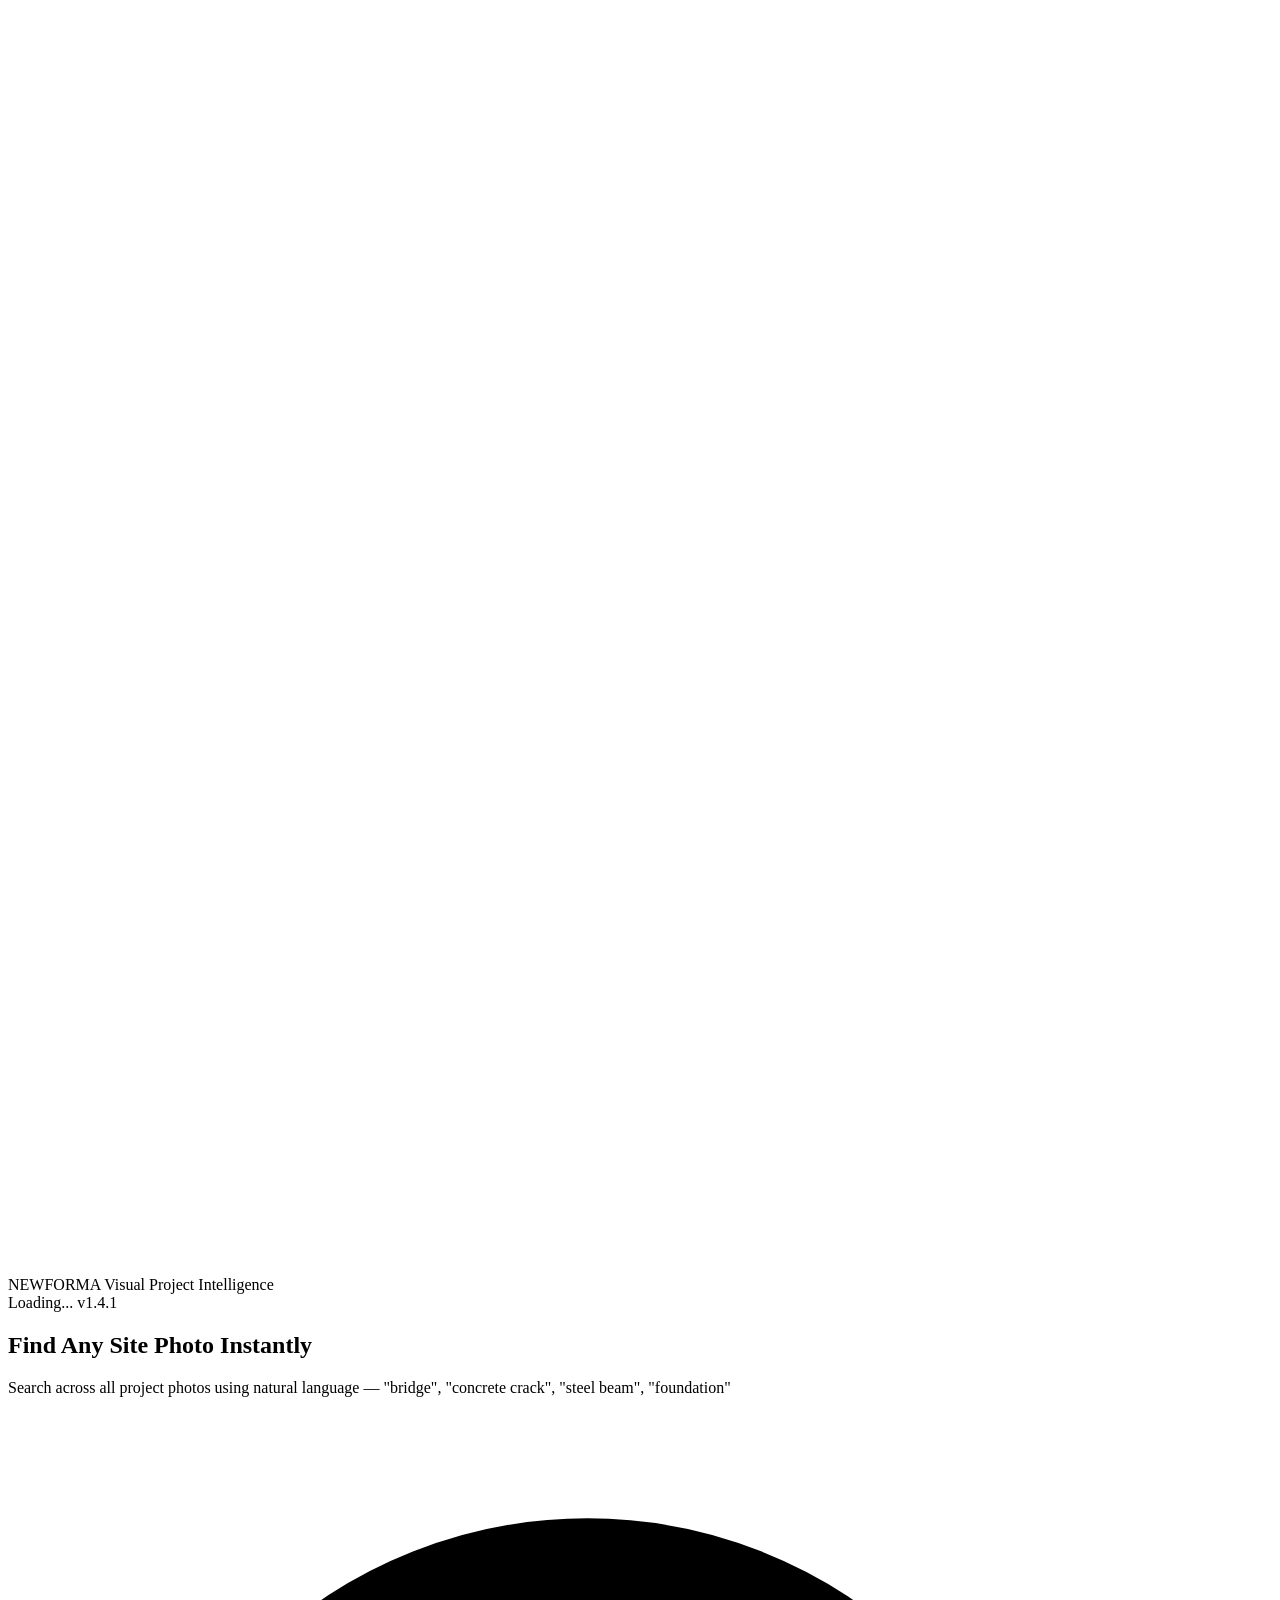
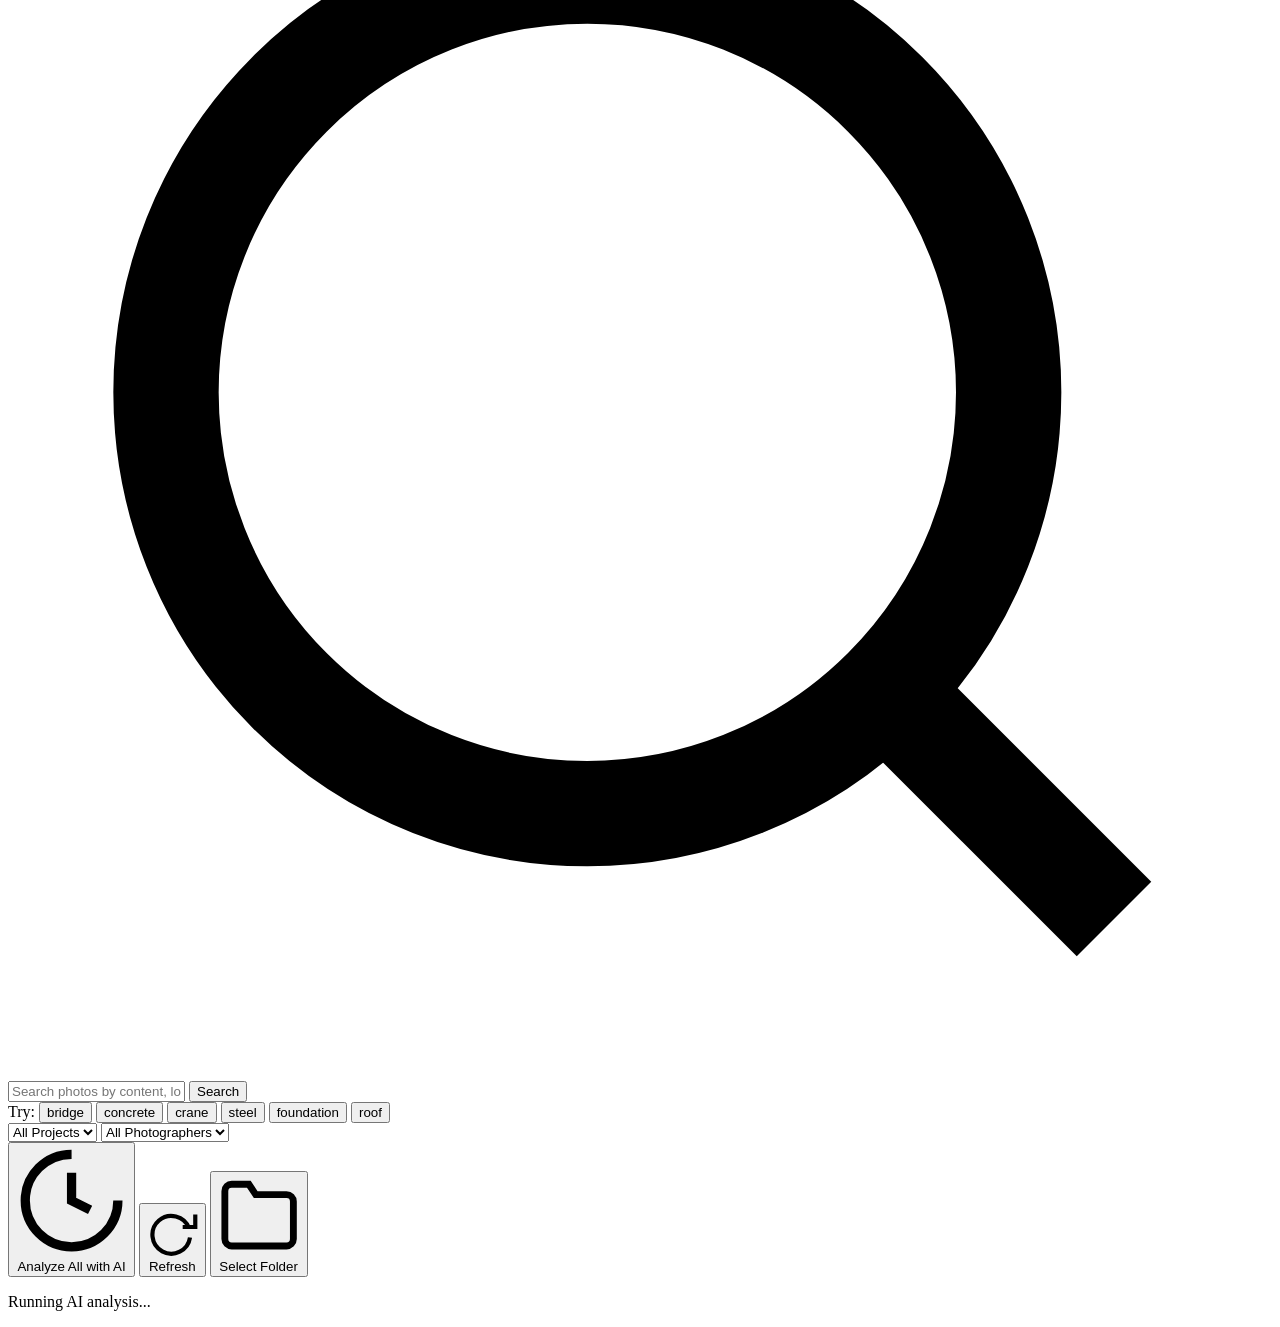
==== commit e5bf37e1: "fix(frontend): All Photographers resets filter and clears state v1.4.1" ====
--- a/2 - AI-Assisted Image Search/app/frontend/index.html
+++ b/2 - AI-Assisted Image Search/app/frontend/index.html
@@ -30,7 +30,7 @@
       </div>
       <nav class="header-nav">
         <span class="nav-badge" id="stats-badge">Loading...</span>
-        <span class="version-badge">v1.4.0</span>
+        <span class="version-badge">v1.4.1</span>
       </nav>
     </div>
   </header>
